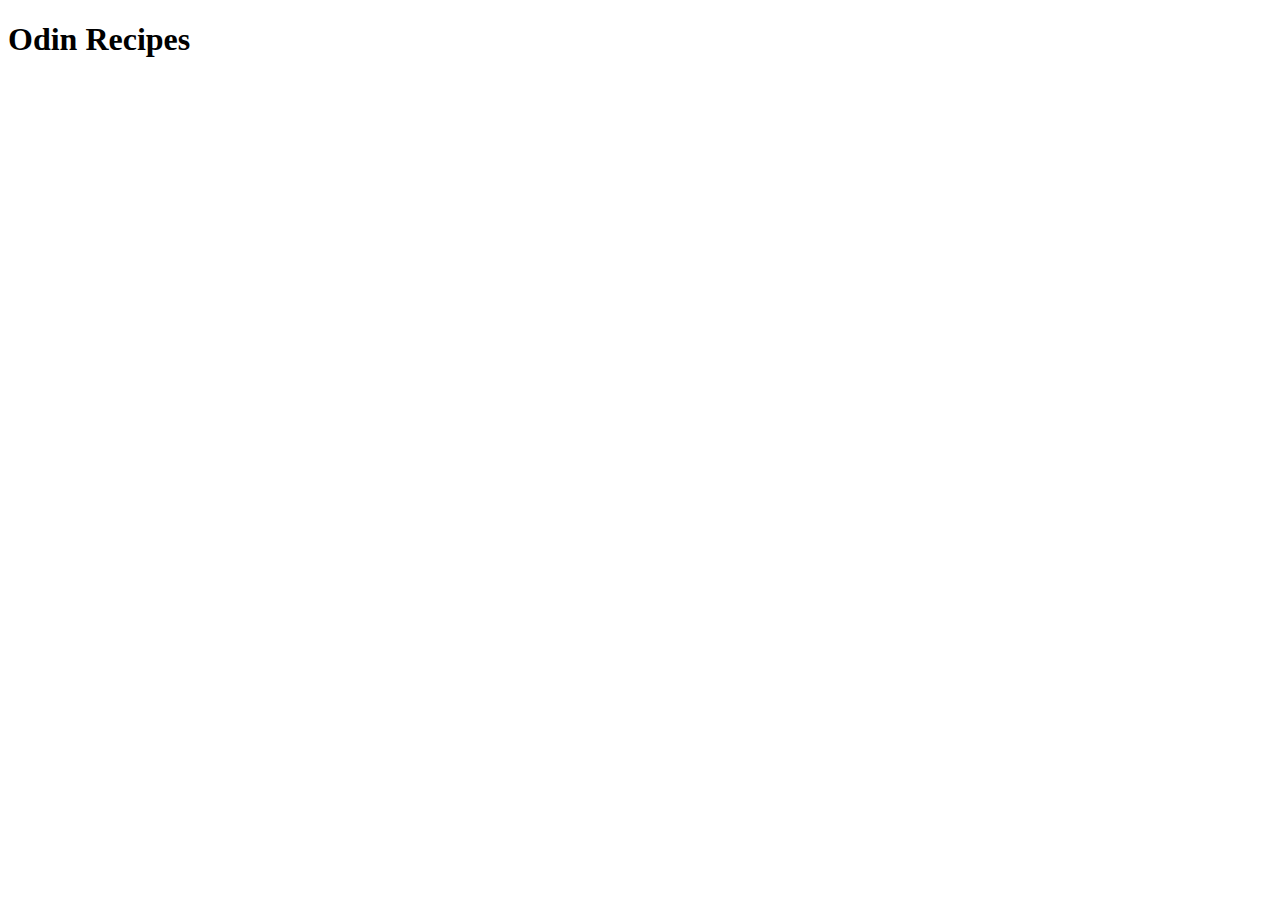
==== index.html @ a0c63191 "Create and setup index.html" ====
<!DOCTYPE html>
<html lang="en">
<head>
    <meta charset="UTF-8">
    <meta http-equiv="X-UA-Compatible" content="IE=edge">
    <meta name="viewport" content="width=device-width, initial-scale=1.0">
    <title>Document</title>
</head>
<body>
    <h1>Odin Recipes</h1>
</body>
</html>
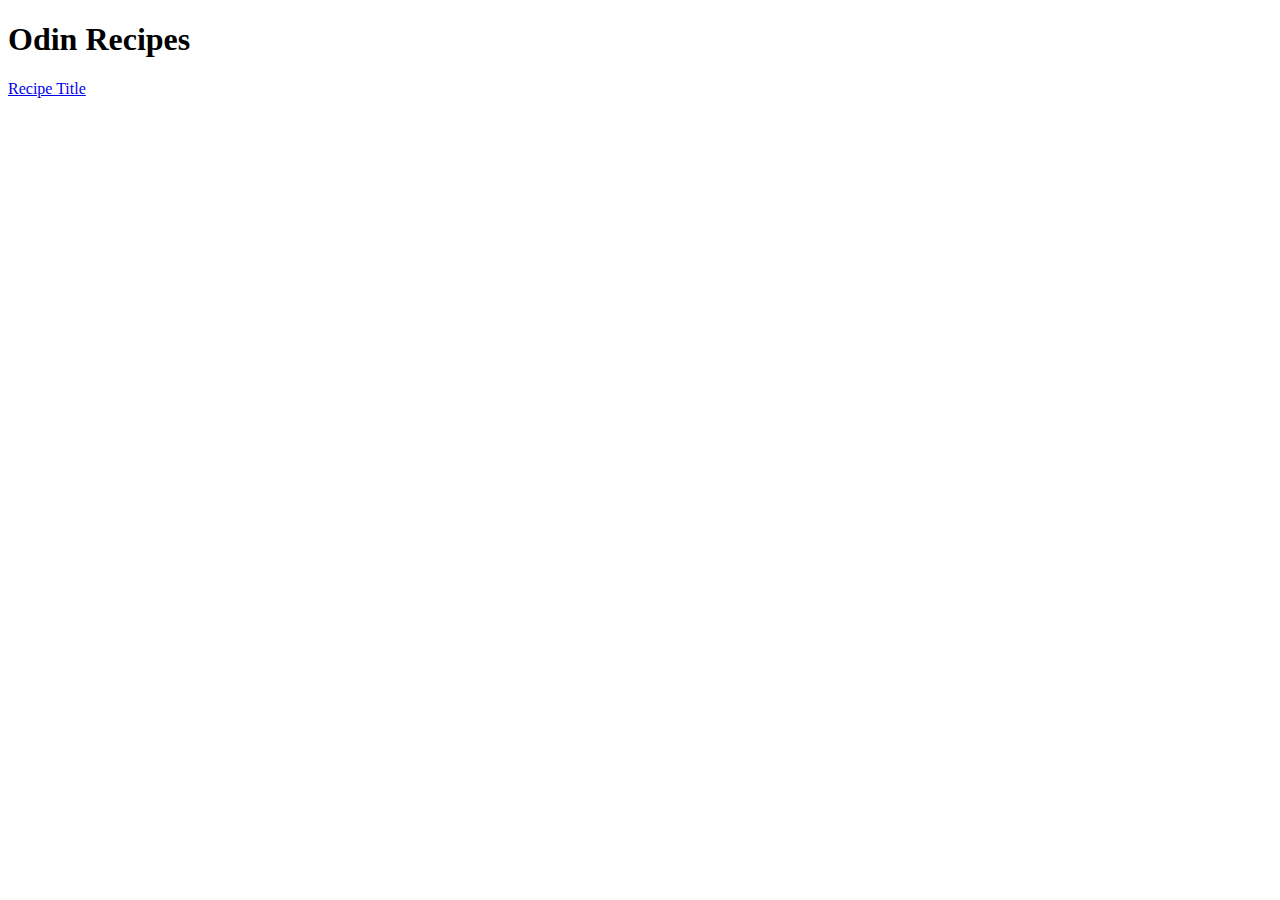
==== commit e48a9ff4: "Link to lasagna.html added to index.html" ====
--- a/index.html
+++ b/index.html
@@ -8,5 +8,6 @@
 </head>
 <body>
     <h1>Odin Recipes</h1>
+    <a href="recipes/recipename.html">Recipe Title</a>
 </body>
 </html>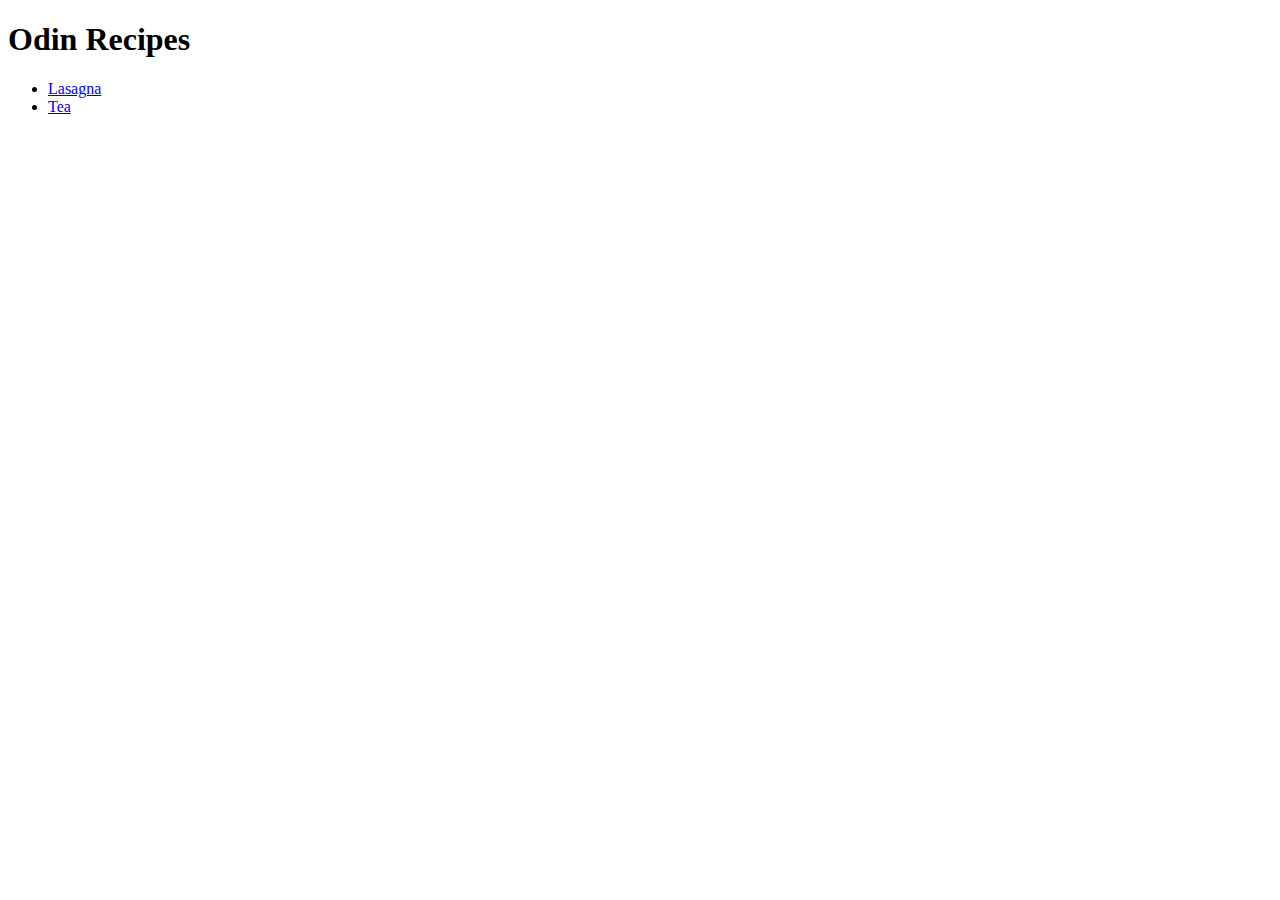
==== commit d922fc38: "Add/setup tea.html and minor fixes" ====
--- a/index.html
+++ b/index.html
@@ -8,6 +8,9 @@
 </head>
 <body>
     <h1>Odin Recipes</h1>
-    <a href="recipes/recipename.html">Recipe Title</a>
+    <ul>
+        <li><a href="recipes/lasagna.html">Lasagna</a></li>
+        <li><a href="recipes/tea.html">Tea</a></li>
+    </ul>
 </body>
 </html>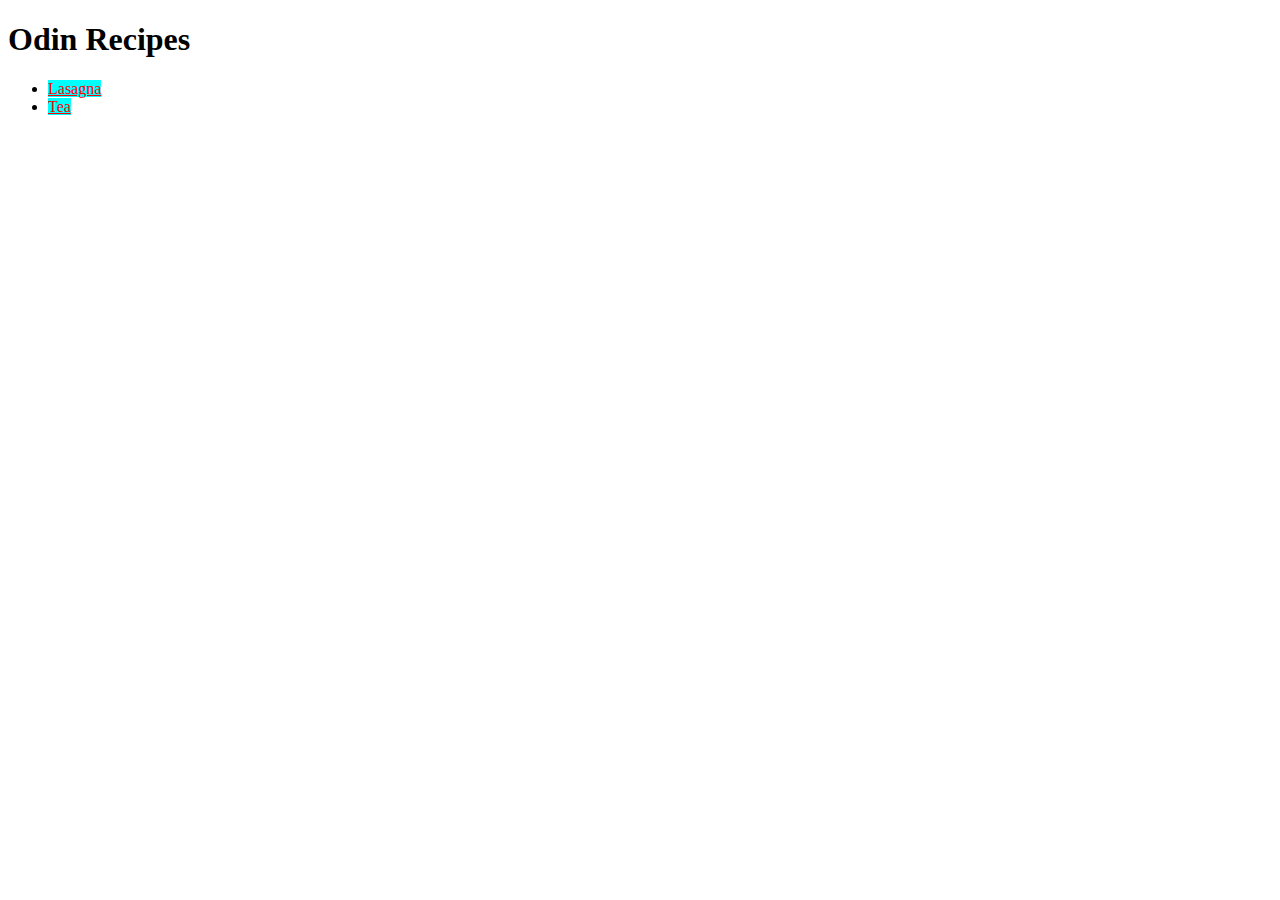
==== commit f0e1a24c: "Add styles.css" ====
--- a/index.html
+++ b/index.html
@@ -5,12 +5,13 @@
     <meta http-equiv="X-UA-Compatible" content="IE=edge">
     <meta name="viewport" content="width=device-width, initial-scale=1.0">
     <title>Document</title>
+    <link rel="stylesheet" href="../css/styles.css">
 </head>
 <body>
     <h1>Odin Recipes</h1>
     <ul>
-        <li><a href="recipes/lasagna.html">Lasagna</a></li>
-        <li><a href="recipes/tea.html">Tea</a></li>
+        <li><a href="recipes/lasagna.html" class="ul">Lasagna</a></li>
+        <li><a href="recipes/tea.html" class="ul">Tea</a></li>
     </ul>
 </body>
 </html>--- a/css/styles.css
+++ b/css/styles.css
@@ -0,0 +1,9 @@
+.ul {
+    color: red;
+    background-color: aqua;
+}
+
+.ol {
+    color:blueviolet;
+    background-color: brown;
+}